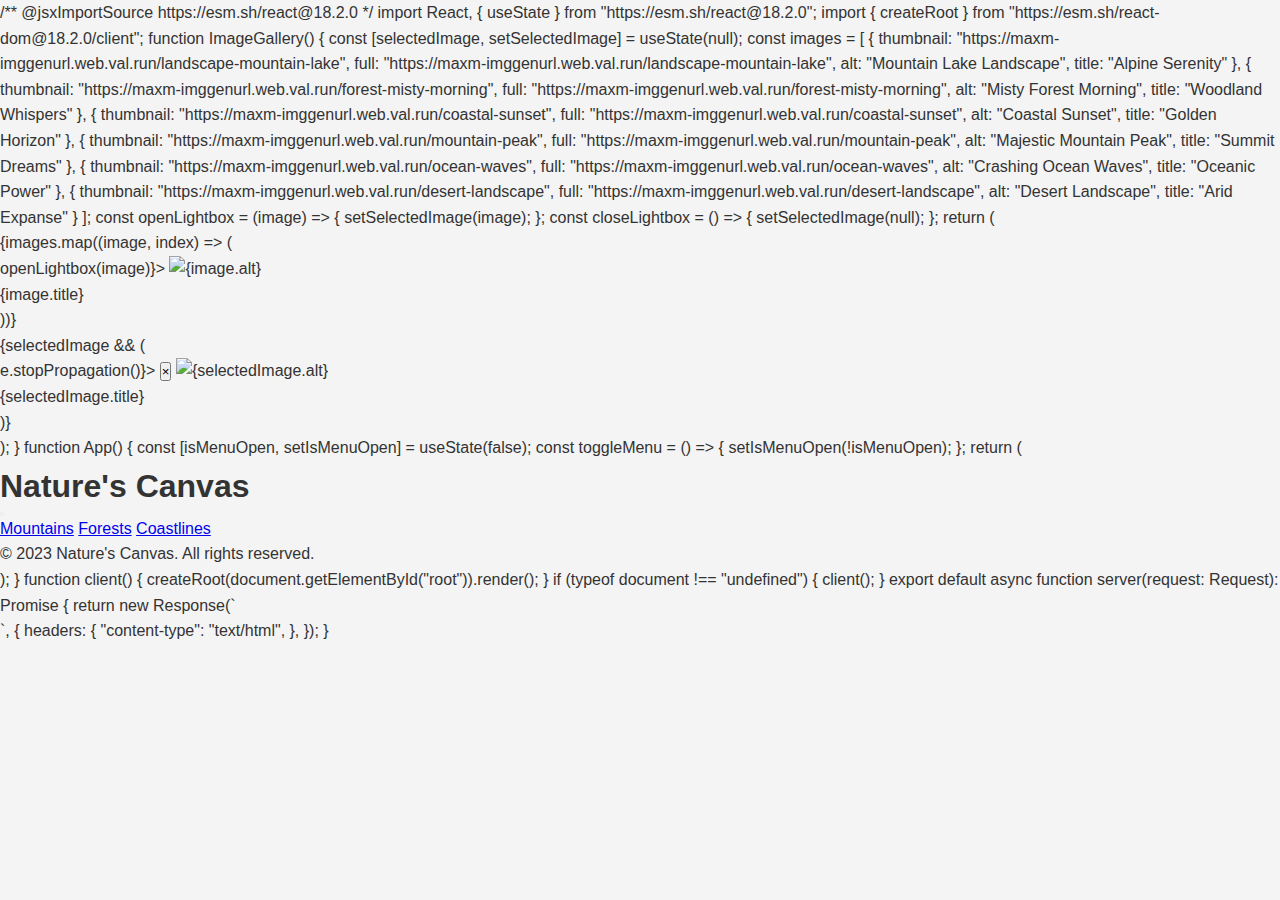
==== Level-Three_Task-One/enlarge-thumbnail-index.html @ ca16d41f "level three task one done" ====
/** @jsxImportSource https://esm.sh/react@18.2.0 */
import React, { useState } from "https://esm.sh/react@18.2.0";
import { createRoot } from "https://esm.sh/react-dom@18.2.0/client";

function ImageGallery() {
  const [selectedImage, setSelectedImage] = useState(null);

  const images = [
    {
      thumbnail: "https://maxm-imggenurl.web.val.run/landscape-mountain-lake",
      full: "https://maxm-imggenurl.web.val.run/landscape-mountain-lake",
      alt: "Mountain Lake Landscape",
      title: "Alpine Serenity"
    },
    {
      thumbnail: "https://maxm-imggenurl.web.val.run/forest-misty-morning",
      full: "https://maxm-imggenurl.web.val.run/forest-misty-morning",
      alt: "Misty Forest Morning",
      title: "Woodland Whispers"
    },
    {
      thumbnail: "https://maxm-imggenurl.web.val.run/coastal-sunset",
      full: "https://maxm-imggenurl.web.val.run/coastal-sunset",
      alt: "Coastal Sunset",
      title: "Golden Horizon"
    },
    {
      thumbnail: "https://maxm-imggenurl.web.val.run/mountain-peak",
      full: "https://maxm-imggenurl.web.val.run/mountain-peak",
      alt: "Majestic Mountain Peak",
      title: "Summit Dreams"
    },
    {
      thumbnail: "https://maxm-imggenurl.web.val.run/ocean-waves",
      full: "https://maxm-imggenurl.web.val.run/ocean-waves",
      alt: "Crashing Ocean Waves",
      title: "Oceanic Power"
    },
    {
      thumbnail: "https://maxm-imggenurl.web.val.run/desert-landscape",
      full: "https://maxm-imggenurl.web.val.run/desert-landscape",
      alt: "Desert Landscape",
      title: "Arid Expanse"
    }
  ];

  const openLightbox = (image) => {
    setSelectedImage(image);
  };

  const closeLightbox = () => {
    setSelectedImage(null);
  };

  return (
    <div className="gallery-container">
      <div className="image-gallery">
        {images.map((image, index) => (
          <div key={index} className="gallery-item" onClick={() => openLightbox(image)}>
            <img 
              src={image.thumbnail} 
              alt={image.alt} 
              className="gallery-thumbnail"
            />
            <div className="image-overlay">
              <span>{image.title}</span>
            </div>
          </div>
        ))}
      </div>

      {selectedImage && (
        <div className="lightbox" onClick={closeLightbox}>
          <div className="lightbox-content" onClick={(e) => e.stopPropagation()}>
            <button className="close-btn" onClick={closeLightbox}>×</button>
            <img 
              src={selectedImage.full} 
              alt={selectedImage.alt} 
              className="lightbox-image"
            />
            <p className="lightbox-title">{selectedImage.title}</p>
          </div>
        </div>
      )}
    </div>
  );
}

function App() {
  const [isMenuOpen, setIsMenuOpen] = useState(false);

  const toggleMenu = () => {
    setIsMenuOpen(!isMenuOpen);
  };

  return (
    <div className="responsive-container">
      <header className="site-header">
        <div className="header-content">
          <h1>Nature's Canvas</h1>
          <button 
            className="hamburger-menu" 
            onClick={toggleMenu}
            aria-label="Toggle Navigation"
          >
            <span className="hamburger-icon"></span>
          </button>
          <nav className={`main-nav ${isMenuOpen ? 'menu-open' : ''}`}>
            <a href="#mountain" onClick={toggleMenu}>Mountains</a>
            <a href="#forest" onClick={toggleMenu}>Forests</a>
            <a href="#coast" onClick={toggleMenu}>Coastlines</a>
          </nav>
        </div>
      </header>
      
      <main>
        <ImageGallery />
      </main>
      
      <footer className="site-footer">
        <p>© 2023 Nature's Canvas. All rights reserved.</p>
      </footer>
    </div>
  );
}

function client() {
  createRoot(document.getElementById("root")).render(<App />);
}
if (typeof document !== "undefined") { client(); }

export default async function server(request: Request): Promise<Response> {
  return new Response(`
    <html>
      <head>
        <title>Image Gallery</title>
        <meta name="viewport" content="width=device-width, initial-scale=1" />
        <script src="https://esm.town/v/std/catch"></script>
        <style>
          :root {
            --primary-color: #2c3e50;
            --secondary-color: #34495e;
            --accent-color: #3498db;
            --text-color: #333;
            --background-color: #f4f4f4;
            --overlay-color: rgba(0,0,0,0.7);
          }

          * {
            margin: 0;
            padding: 0;
            box-sizing: border-box;
          }

          body {
            font-family: -apple-system, BlinkMacSystemFont, 'Segoe UI', Roboto, Oxygen, Ubuntu, Cantarell, 'Open Sans', 'Helvetica Neue', sans-serif;
            line-height: 1.6;
            color: var(--text-color);
            background-color: var(--background-color);
          }

          /* Previous header and navigation styles remain unchanged */
          
          /* Image Gallery Styles */
          .gallery-container {
            padding: 2rem 0;
          }

          .image-gallery {
            display: grid;
            grid-template-columns: repeat(3, 1fr);
            gap: 1rem;
            max-width: 1200px;
            margin: 0 auto;
          }

          .gallery-item {
            position: relative;
            overflow: hidden;
            cursor: pointer;
            border-radius: 8px;
            box-shadow: 0 4px 6px rgba(0,0,0,0.1);
            transition: transform 0.3s ease;
          }

          .gallery-item:hover {
            transform: scale(1.05);
          }

          .gallery-thumbnail {
            width: 100%;
            height: 250px;
            object-fit: cover;
          }

          .image-overlay {
            position: absolute;
            bottom: 0;
            left: 0;
            right: 0;
            background: var(--overlay-color);
            color: white;
            padding: 0.5rem;
            text-align: center;
            opacity: 0;
            transition: opacity 0.3s ease;
          }

          .gallery-item:hover .image-overlay {
            opacity: 1;
          }

          /* Lightbox Styles */
          .lightbox {
            position: fixed;
            top: 0;
            left: 0;
            width: 100%;
            height: 100%;
            background: var(--overlay-color);
            display: flex;
            justify-content: center;
            align-items: center;
            z-index: 1000;
            padding: 2rem;
          }

          .lightbox-content {
            position: relative;
            max-width: 90%;
            max-height: 90%;
            background: white;
            border-radius: 8px;
            overflow: hidden;
            box-shadow: 0 10px 20px rgba(0,0,0,0.2);
          }

          .lightbox-image {
            width: 100%;
            height: auto;
            max-height: 80vh;
            object-fit: contain;
          }

          .close-btn {
            position: absolute;
            top: 10px;
            right: 10px;
            background: var(--primary-color);
            color: white;
            border: none;
            width: 40px;
            height: 40px;
            border-radius: 50%;
            font-size: 24px;
            display: flex;
            justify-content: center;
            align-items: center;
            cursor: pointer;
            z-index: 10;
          }

          .lightbox-title {
            text-align: center;
            padding: 1rem;
            background: var(--primary-color);
            color: white;
          }

          /* Responsive Breakpoints */
          @media screen and (max-width: 1024px) {
            .image-gallery {
              grid-template-columns: repeat(2, 1fr);
            }
          }

          @media screen and (max-width: 768px) {
            .image-gallery {
              grid-template-columns: 1fr;
            }

            .gallery-thumbnail {
              height: 200px;
            }
          }

          /* Previous footer and other styles remain unchanged */
        </style>
      </head>
      <body>
        <div id="root"></div>
        <script type="module" src="${import.meta.url}"></script>
      </body>
    </html>
  `, {
    headers: {
      "content-type": "text/html",
    },
  });
}
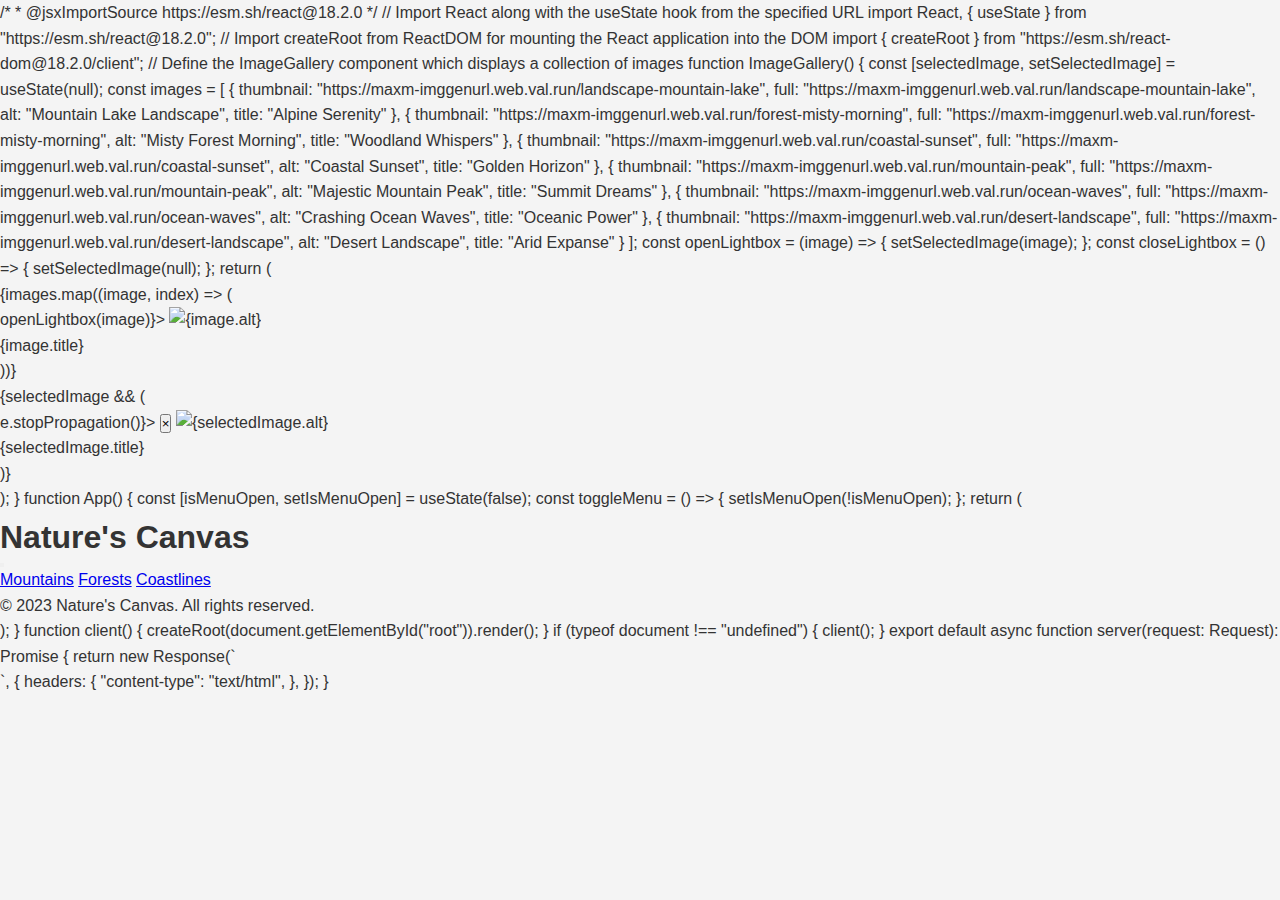
==== commit bbceb130: "Update enlarge-thumbnail-index.html" ====
--- a/Level-Three_Task-One/enlarge-thumbnail-index.html
+++ b/Level-Three_Task-One/enlarge-thumbnail-index.html
@@ -1,7 +1,12 @@
-/** @jsxImportSource https://esm.sh/react@18.2.0 */
+/*
+* @jsxImportSource https://esm.sh/react@18.2.0 
+*/
+// Import React along with the useState hook from the specified URL
 import React, { useState } from "https://esm.sh/react@18.2.0";
+// Import createRoot from ReactDOM for mounting the React application into the DOM
 import { createRoot } from "https://esm.sh/react-dom@18.2.0/client";
 
+// Define the ImageGallery component which displays a collection of images
 function ImageGallery() {
   const [selectedImage, setSelectedImage] = useState(null);
 
